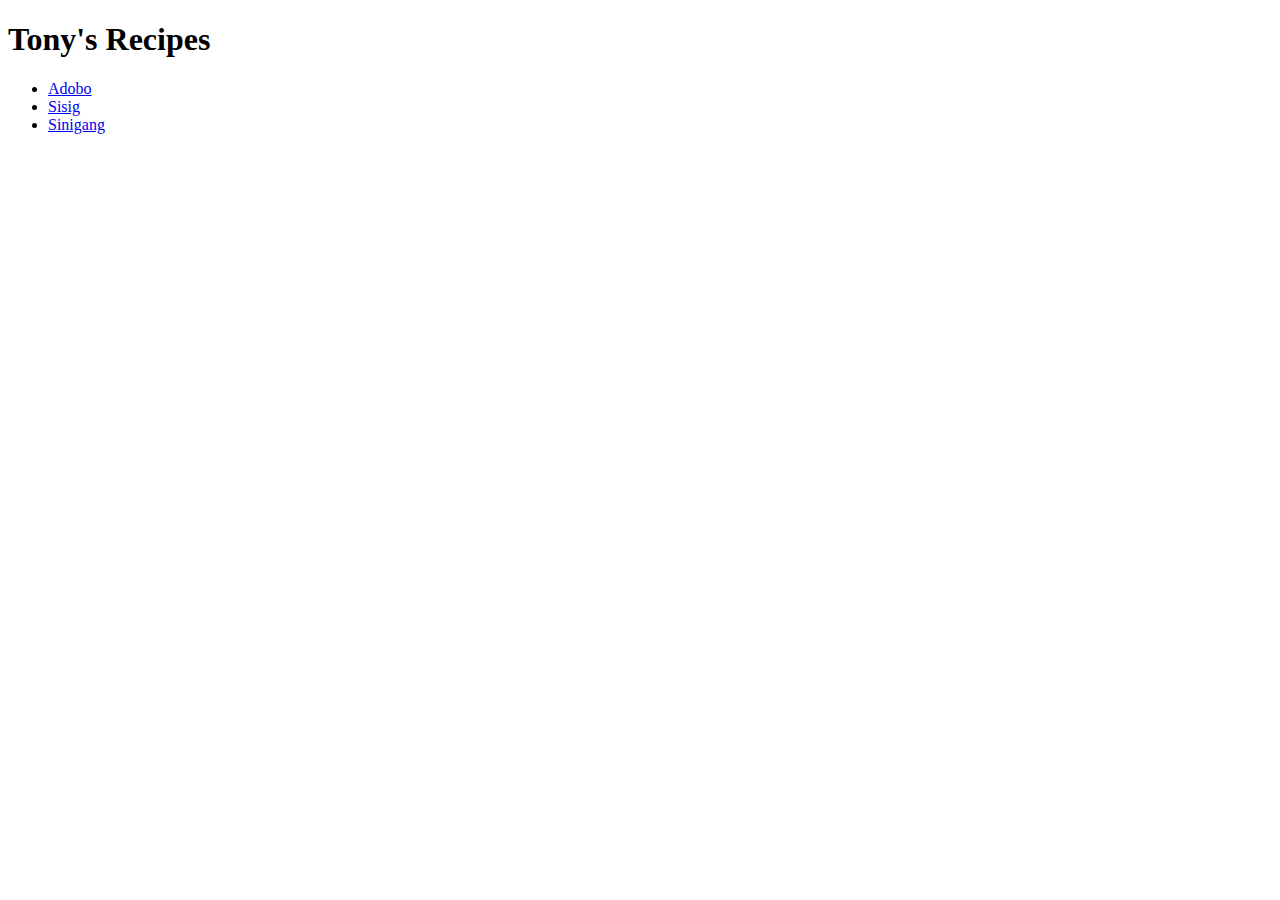
==== index.html @ 77d27953 "Added the complete HTML Files for the Recipe Website" ====
<!DOCTYPE html>
<html lang="en">
    <head>
    <meta charset="UTF-8">
    <title>Odin Recipes</title>
    </head>
    <body>
        <h1>Tony's Recipes</h1>
        <ul>
            <li><a href="./recipes/adobo.html">Adobo</a></li>
            <li><a href="./recipes/sisig.html">Sisig</a></li>
            <li><a href="./recipes/sinigang.html">Sinigang</a></li>
        </ul>
    </body>
</html>
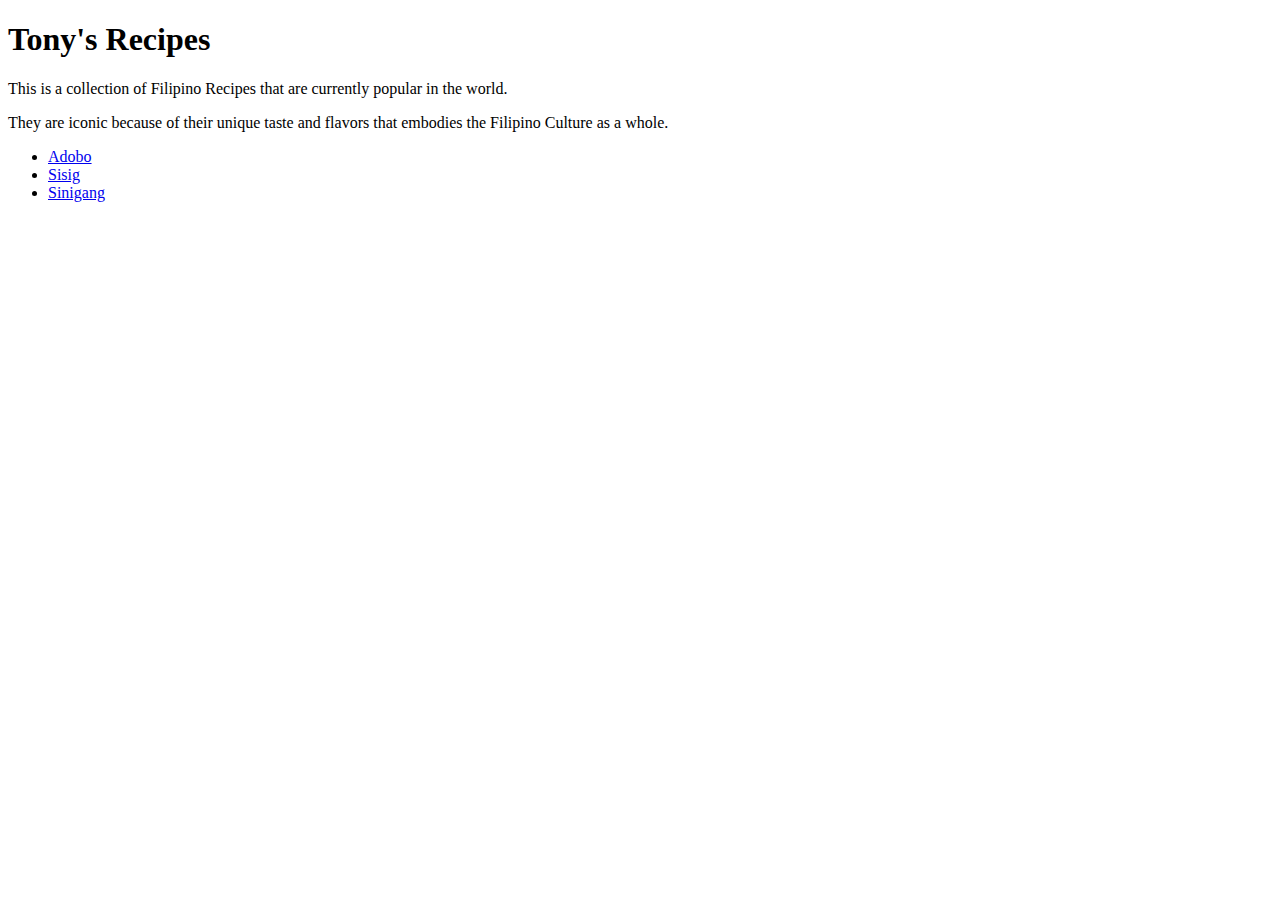
==== commit 9329ab15: "Updated contents of index" ====
--- a/index.html
+++ b/index.html
@@ -6,6 +6,8 @@
     </head>
     <body>
         <h1>Tony's Recipes</h1>
+        <p>This is a collection of Filipino Recipes that are currently popular in the world.</p>
+        They are iconic because of their unique taste and flavors that embodies the Filipino Culture as a whole.</p>
         <ul>
             <li><a href="./recipes/adobo.html">Adobo</a></li>
             <li><a href="./recipes/sisig.html">Sisig</a></li>
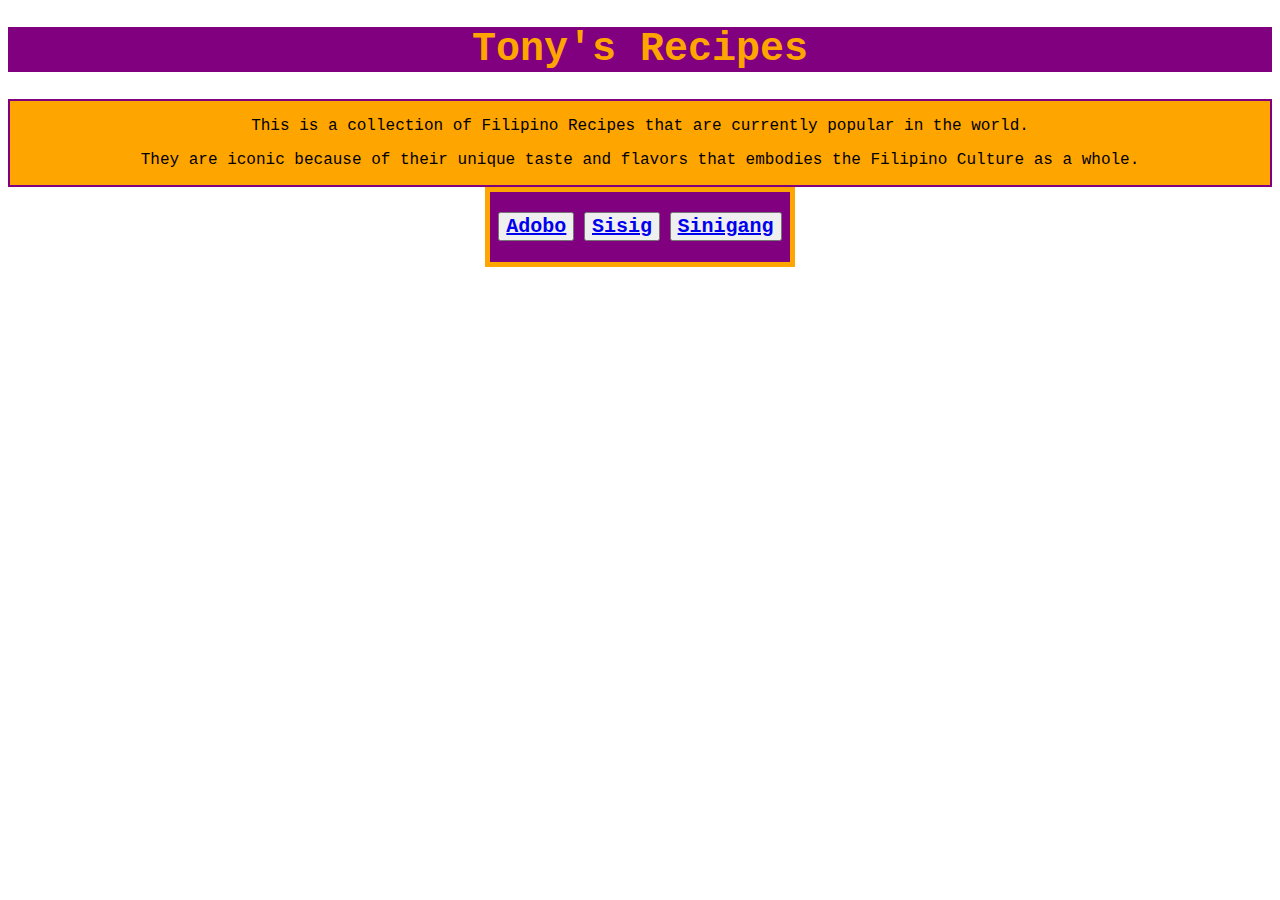
==== commit 96f87330: "Applied what i learned in CSS to the main HTML file" ====
--- a/index.html
+++ b/index.html
@@ -1,17 +1,20 @@
 <!DOCTYPE html>
 <html lang="en">
     <head>
+    <link rel="stylesheet" href="style.css">
     <meta charset="UTF-8">
     <title>Odin Recipes</title>
     </head>
     <body>
-        <h1>Tony's Recipes</h1>
-        <p>This is a collection of Filipino Recipes that are currently popular in the world.</p>
-        They are iconic because of their unique taste and flavors that embodies the Filipino Culture as a whole.</p>
-        <ul>
-            <li><a href="./recipes/adobo.html">Adobo</a></li>
-            <li><a href="./recipes/sisig.html">Sisig</a></li>
-            <li><a href="./recipes/sinigang.html">Sinigang</a></li>
-        </ul>
+        <h1 class="title">Tony's Recipes</h1>
+        <div class="cntner_inv">
+            <p>This is a collection of Filipino Recipes that are currently popular in the world.</p>
+            They are iconic because of their unique taste and flavors that embodies the Filipino Culture as a whole.</p>
+        </div>
+        <div class="cntner">
+            <button class="bttn"> <a href="./recipes/adobo.html">Adobo</a></button> 
+            <button class="bttn"> <a href="./recipes/sisig.html">Sisig</a> </button> 
+            <button class="bttn"> <a href="./recipes/sinigang.html">Sinigang</a></button> 
+        </div>
     </body>
 </html>--- a/style.css
+++ b/style.css
@@ -0,0 +1,30 @@
+*{
+    font-family: 'Courier New', Courier, monospace;
+}
+.title{
+    font-size: 40px;
+    text-align: center;
+    background-color: purple;
+    color: orange;
+    font-weight: 900;
+}
+.cntner_inv{
+    margin:auto;
+    text-align: center;
+    border: 2px solid purple;
+    background-color: orange;
+}
+.cntner{
+    margin: auto;
+    text-align: center;
+    border: 5px solid orange;
+    background-color: purple;
+    width: 300px;
+    height: 50px;
+    padding-top: 20px;
+}
+.bttn{
+    font-size: 20px;
+    font-weight: bold;
+    color: orange;
+}